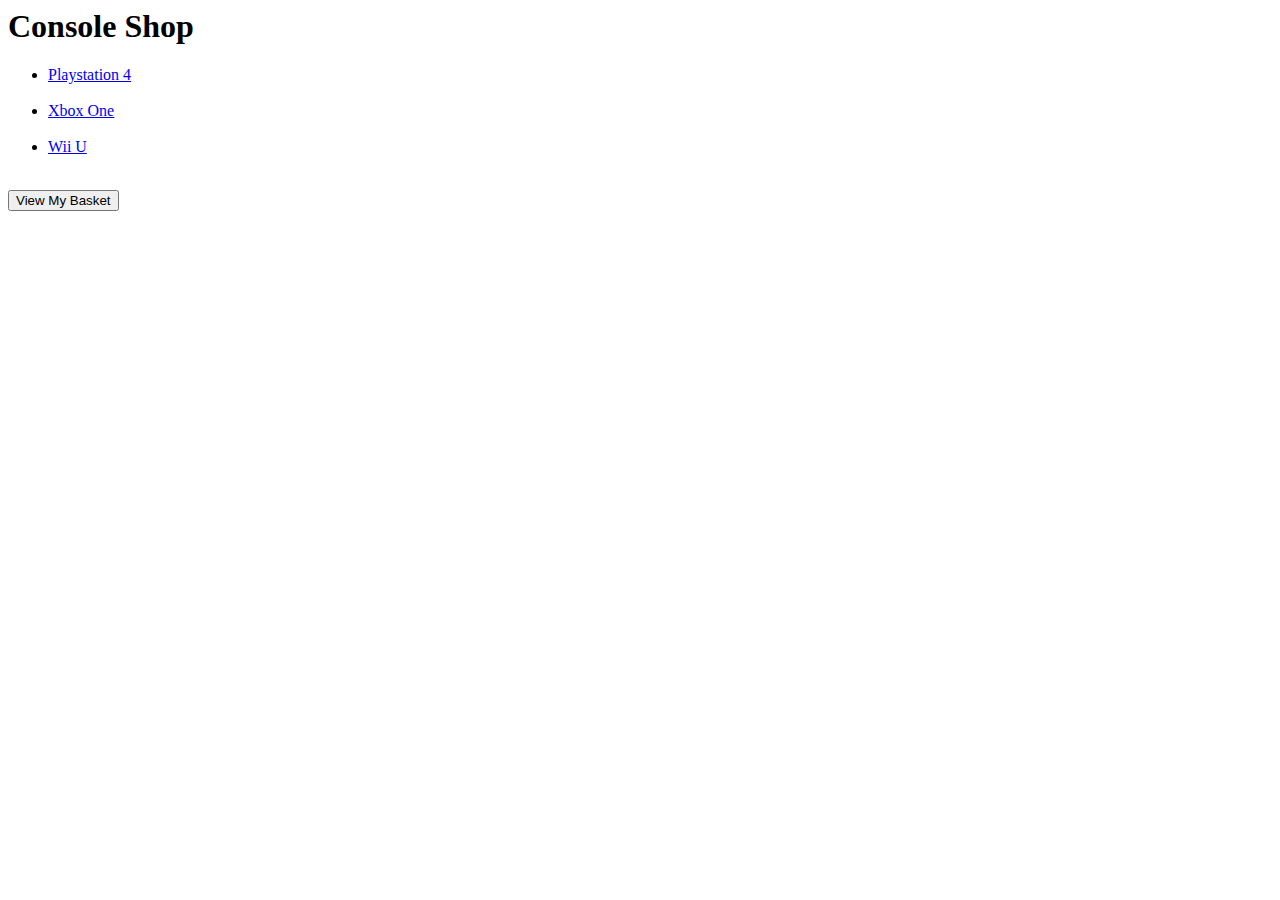
==== index.html @ 7f6d0634 "initial commit" ====
<html>
    <head>
        <title></title>
        <script src="https://code.jquery.com/jquery-3.1.1.min.js"></script>
    </head>
    <body>
        <h1>Console Shop</h1>
        
        <div>
            <ul>
                <li><a href="/basket/addItem/0"/>Playstation 4</a></li>
                <br>
                <li><a href="/basket/addItem/1"/>Xbox One</a></li>
                <br>
                <li><a href="/basket/addItem/2"/>Wii U</a></li>
            </ul>
        </div>

        <br>

        <form action="/basket.html" method="POST">
            <input type="submit" value="View My Basket"/>
        </form>
                                                       
    </body>
</html>
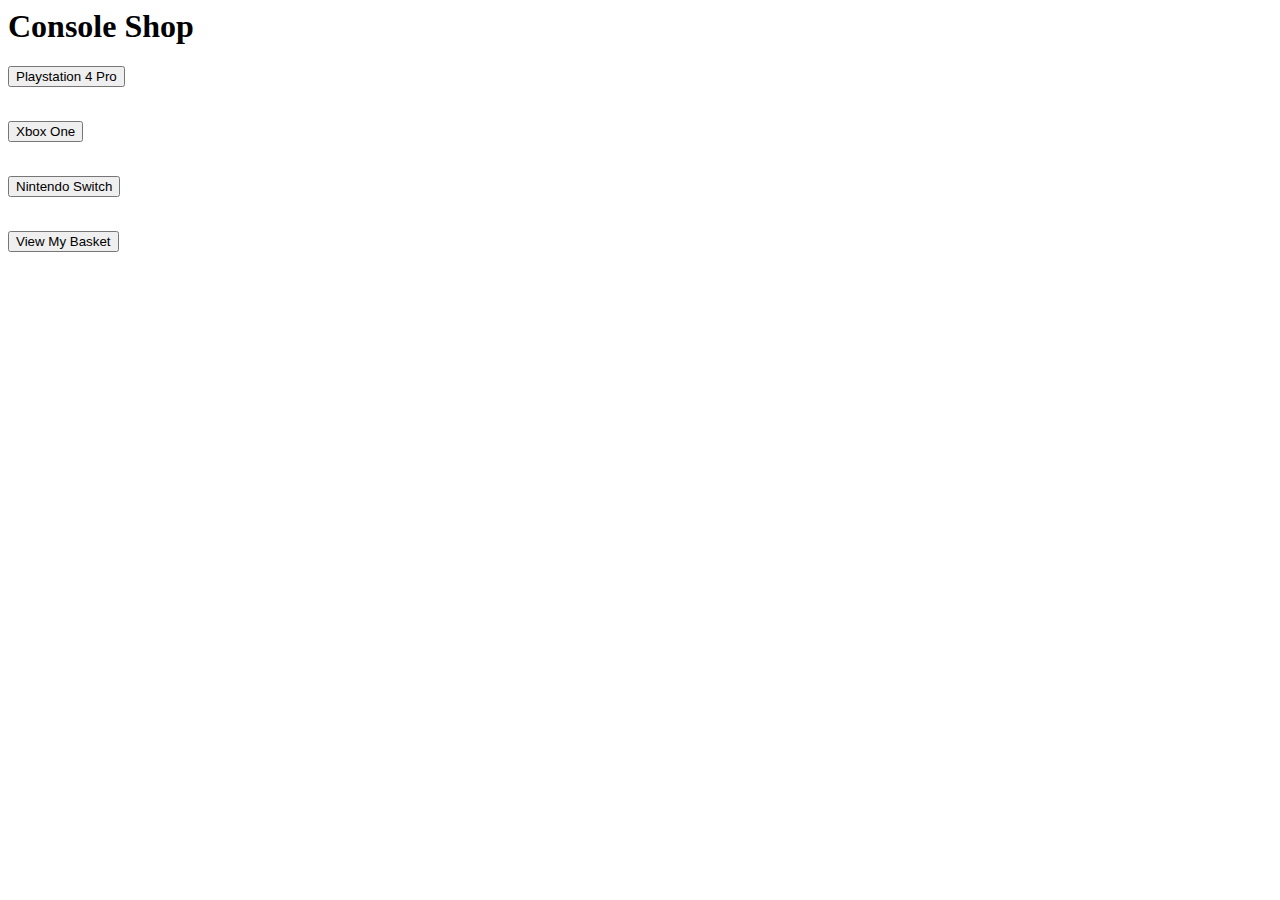
==== commit 5056320f: "Invoice Checkout added" ====
--- a/index.html
+++ b/index.html
@@ -7,13 +7,17 @@
         <h1>Console Shop</h1>
         
         <div>
-            <ul>
-                <li><a href="/basket/addItem/0"/>Playstation 4</a></li>
-                <br>
-                <li><a href="/basket/addItem/1"/>Xbox One</a></li>
-                <br>
-                <li><a href="/basket/addItem/2"/>Wii U</a></li>
-            </ul>
+            <form action="/basket/addItem/0" method="POST">
+                <input type="submit" value="Playstation 4 Pro"/>
+            </form>
+            <br>
+            <form action="/basket/addItem/1" method="POST">
+                <input type="submit" value="Xbox One"/>
+            </form>
+            <br>
+            <form action="/basket/addItem/2" method="POST">
+                <input type="submit" value="Nintendo Switch"/>
+            </form>
         </div>
 
         <br>
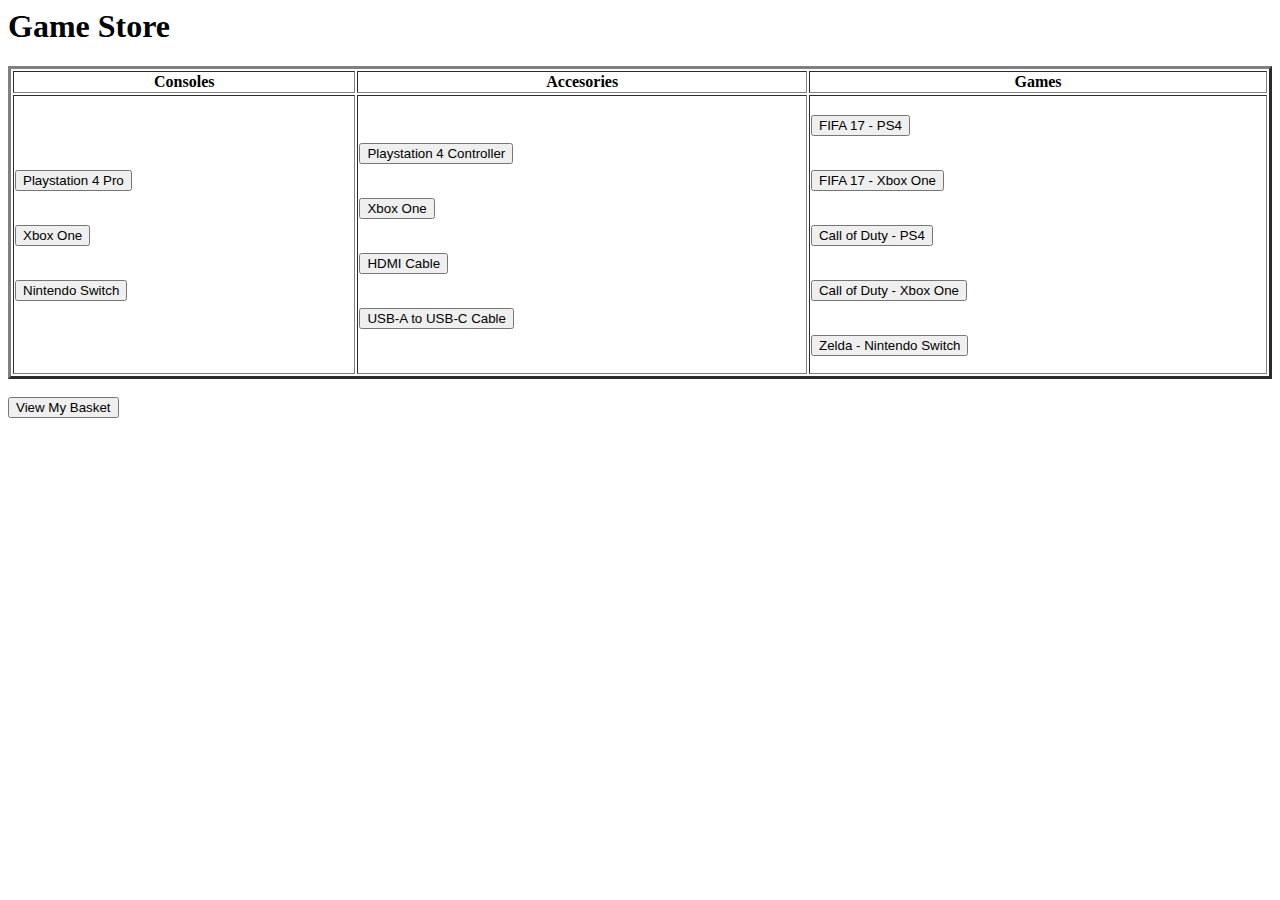
==== commit 9e34efbd: "New products and print invoice" ====
--- a/index.html
+++ b/index.html
@@ -4,24 +4,72 @@
         <script src="https://code.jquery.com/jquery-3.1.1.min.js"></script>
     </head>
     <body>
-        <h1>Console Shop</h1>
+        <h1>Game Store</h1>
         
-        <div>
-            <form action="/basket/addItem/0" method="POST">
-                <input type="submit" value="Playstation 4 Pro"/>
-            </form>
-            <br>
-            <form action="/basket/addItem/1" method="POST">
-                <input type="submit" value="Xbox One"/>
-            </form>
-            <br>
-            <form action="/basket/addItem/2" method="POST">
-                <input type="submit" value="Nintendo Switch"/>
-            </form>
-        </div>
-
+        <table id="basket-list" style="width:100%" border='3'>
+            <tr>
+                <th>Consoles</th>
+                <th>Accesories</th> 
+                <th>Games</th>
+            </tr>
+            <tr>
+                <td>
+                    <br>
+                    <form action="/basket/addItem/0" method="POST">
+                        <input type="submit" value="Playstation 4 Pro"/>
+                    </form>
+                    <br>
+                    <form action="/basket/addItem/1" method="POST">
+                        <input type="submit" value="Xbox One"/>
+                    </form>
+                    <br>
+                    <form action="/basket/addItem/2" method="POST">
+                        <input type="submit" value="Nintendo Switch"/>
+                    </form>
+                </td>
+                <td>
+                    <br>
+                    <form action="/basket/addItem/3" method="POST">
+                        <input type="submit" value="Playstation 4 Controller"/>
+                    </form>
+                    <br>
+                    <form action="/basket/addItem/4" method="POST">
+                        <input type="submit" value="Xbox One"/>
+                    </form>
+                    <br>
+                    <form action="/basket/addItem/5" method="POST">
+                        <input type="submit" value="HDMI Cable"/>
+                    </form>
+                    <br>
+                    <form action="/basket/addItem/6" method="POST">
+                        <input type="submit" value="USB-A to USB-C Cable"/>
+                    </form>
+                </td>
+                <td>
+                    <br>
+                    <form action="/basket/addItem/7" method="POST">
+                        <input type="submit" value="FIFA 17 - PS4"/>
+                    </form>
+                    <br>
+                    <form action="/basket/addItem/8" method="POST">
+                        <input type="submit" value="FIFA 17 - Xbox One"/>
+                    </form>
+                    <br>
+                    <form action="/basket/addItem/9" method="POST">
+                        <input type="submit" value="Call of Duty - PS4"/>
+                    </form>
+                    <br>
+                    <form action="/basket/addItem/10" method="POST">
+                        <input type="submit" value="Call of Duty - Xbox One"/>
+                    </form>
+                    <br>
+                    <form action="/basket/addItem/11" method="POST">
+                        <input type="submit" value="Zelda - Nintendo Switch"/>
+                    </form>
+                </td>
+            </tr>
+        </table>
         <br>
-
         <form action="/basket.html" method="POST">
             <input type="submit" value="View My Basket"/>
         </form>
